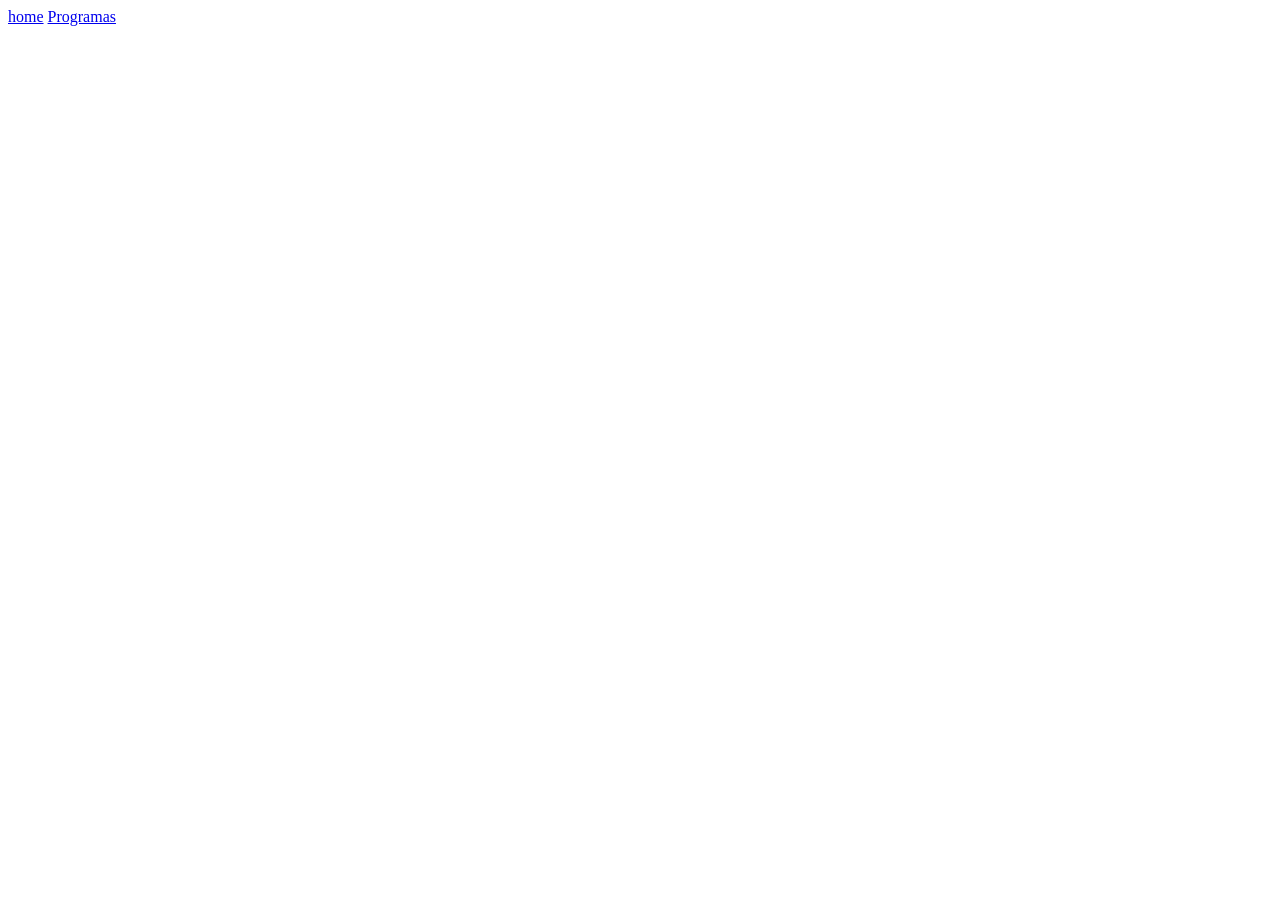
==== html/programas.html @ 9bdf1dc9 "versão inicial do sistema" ====
<!DOCTYPE html>
<html lang="pt-BR">
<head>
    <meta charset="UTF-8">
    <meta name="viewport" content="width=device-width, initial-scale=1.0">
    <link rel="shortcut icon" href="../images/Fav_icon.png" type="image/png">
    <title>Document</title>
</head>
<body>
    <header>
        <nav>
            <a href="../index.html">home</a>
            <a href="./programas.html">Programas</a>
        </nav>
    </header>
</body>
</html>
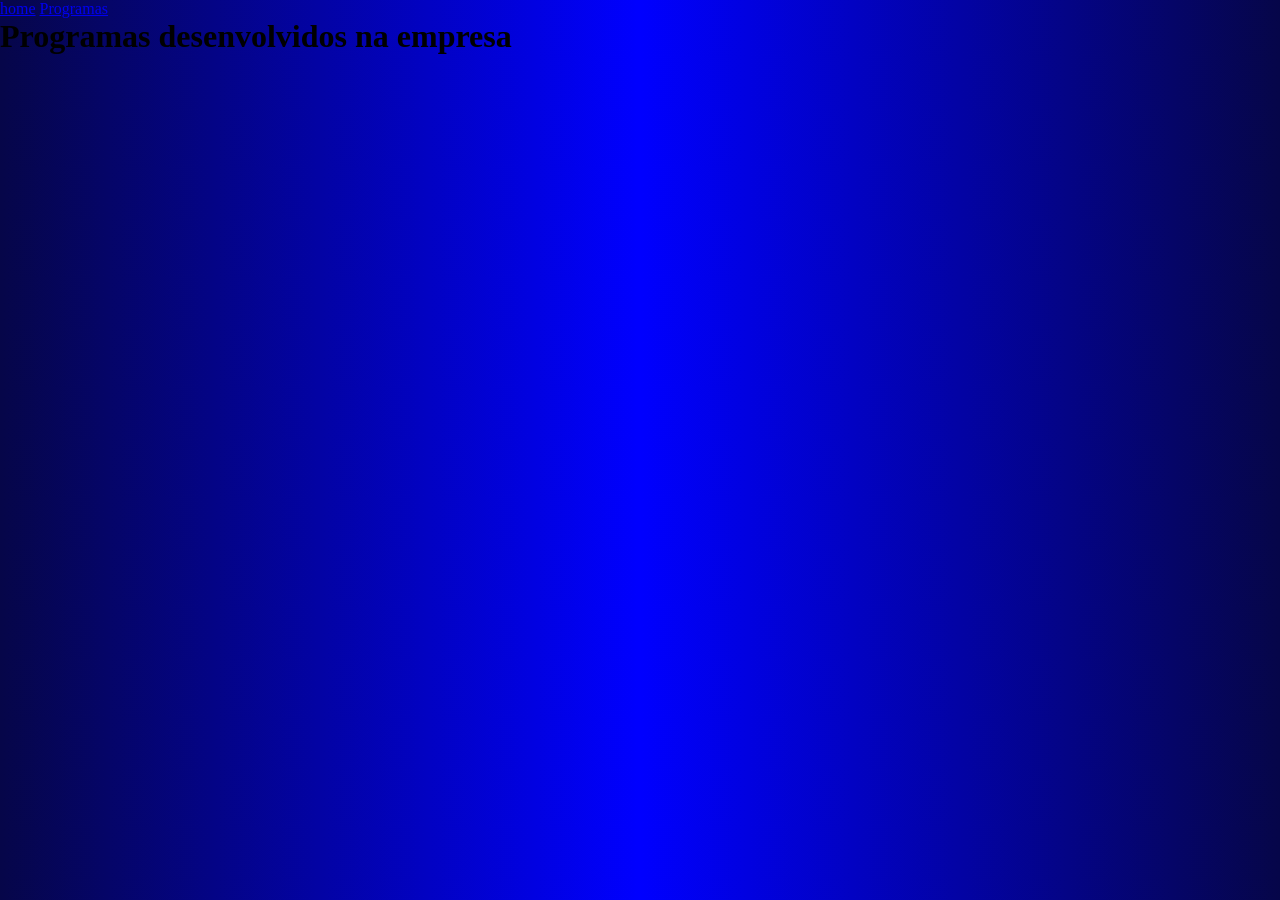
==== commit 523be67d: "segunda versão - incluindo o css" ====
--- a/html/programas.html
+++ b/html/programas.html
@@ -4,6 +4,7 @@
     <meta charset="UTF-8">
     <meta name="viewport" content="width=device-width, initial-scale=1.0">
     <link rel="shortcut icon" href="../images/Fav_icon.png" type="image/png">
+    <link rel="stylesheet" href="../css/style.css">
     <title>Document</title>
 </head>
 <body>
@@ -13,5 +14,8 @@
             <a href="./programas.html">Programas</a>
         </nav>
     </header>
+    <main>
+        <h1>Programas desenvolvidos na empresa</h1>
+    </main>
 </body>
 </html>
--- a/css/style.css
+++ b/css/style.css
@@ -0,0 +1,6 @@
+*{
+    margin: 0%;
+    padding: 0%;
+}body{
+    background: linear-gradient(to right,rgb(6, 6, 73),blue,rgb(6, 6, 73))
+}
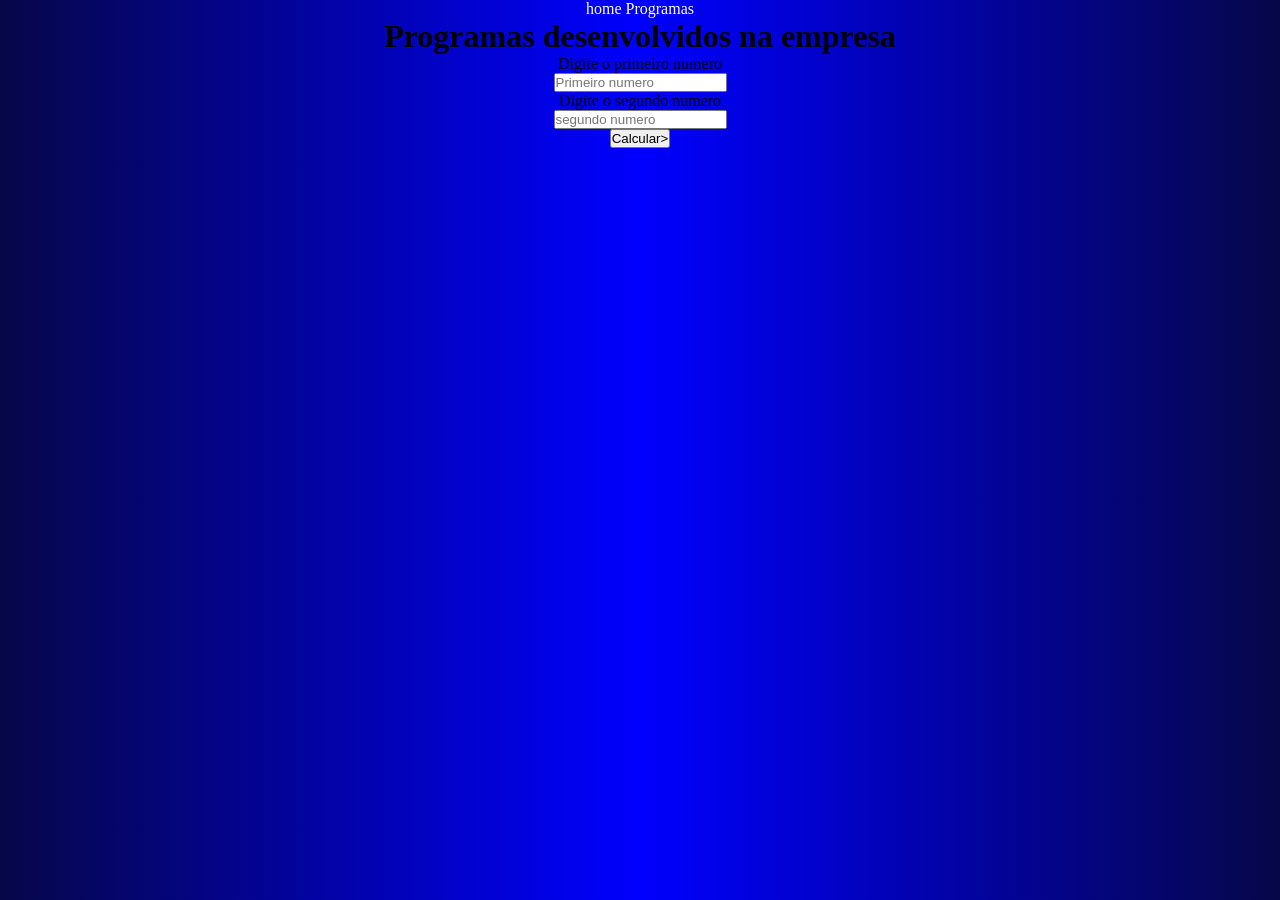
==== commit 78e228d8: "incluido o js" ====
--- a/html/programas.html
+++ b/html/programas.html
@@ -16,6 +16,15 @@
     </header>
     <main>
         <h1>Programas desenvolvidos na empresa</h1>
+        <article>
+            <label for="num1">Digite o primeiro numero</label><br>
+            <input type="text" id="num1" placeholder="Primeiro numero"><br>
+
+            <label for="num2">Digite o segundo numero</label> <br>
+            <input type="text" id="num1" placeholder="segundo numero"><br>
+            <button onclick="principal()">Calcular></button><br><br>
+            <div id="resposta"></div>
+        </article>
     </main>
 </body>
 </html>
--- a/css/style.css
+++ b/css/style.css
@@ -2,5 +2,9 @@
     margin: 0%;
     padding: 0%;
 }body{
+    text-align: center;
     background: linear-gradient(to right,rgb(6, 6, 73),blue,rgb(6, 6, 73))
+}a{
+    text-decoration: none;
+    color: white;
 }
